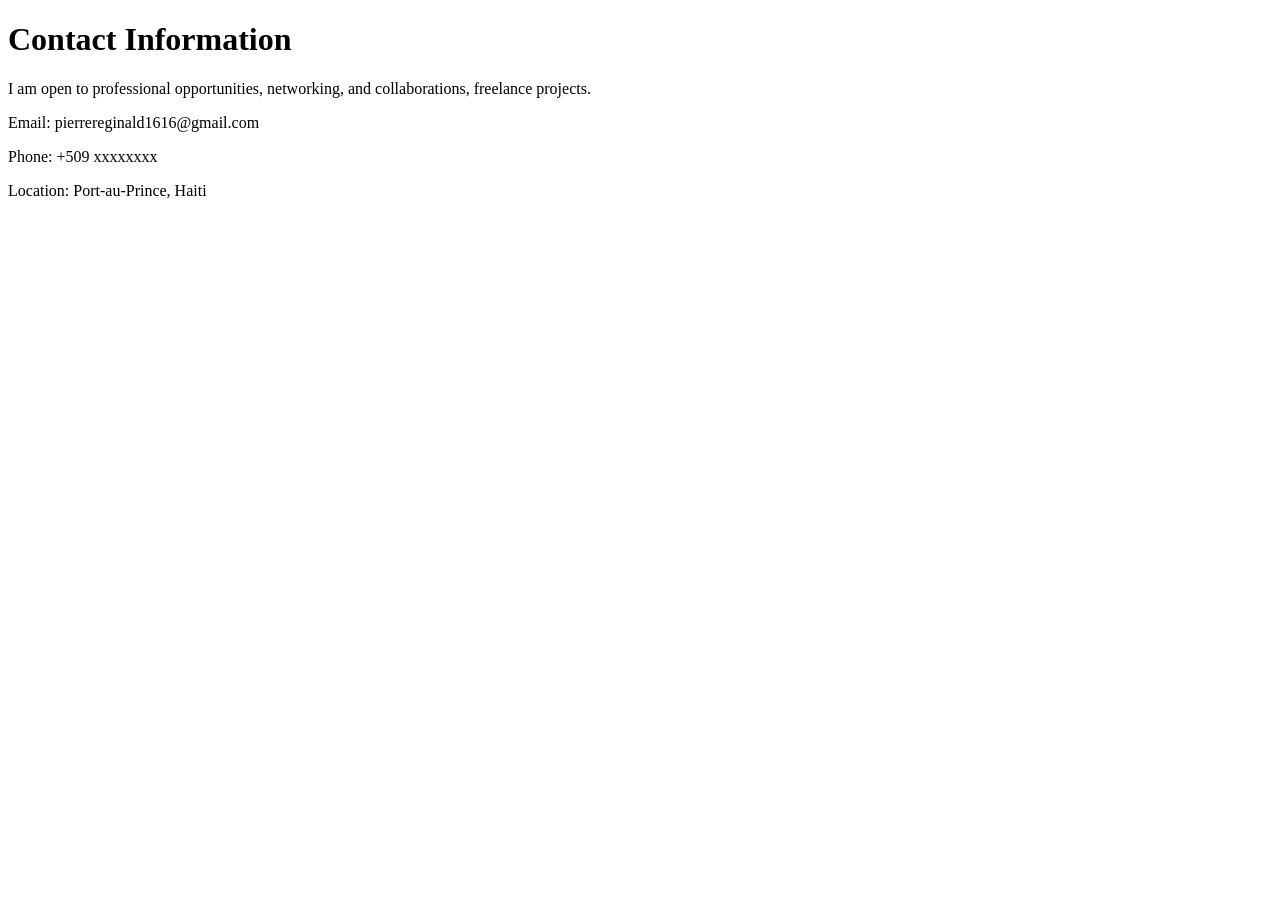
==== contact.html @ 817a190d "Add contact.html with contact information" ====
<!DOCTYPE html>
<html lang="en">
<head>
    <meta charset="UTF-8">
    <meta name="viewport" content="width=device-width, initial-scale=1.0">
    <title>Contact Me</title>
</head>
<body>
    <h1>Contact Information</h1>
    <p>I am open to professional opportunities, networking, and collaborations, freelance projects.</p>
    <p>Email: pierrereginald1616@gmail.com</p>
    <p>Phone: +509 xxxxxxxx</p>
    <p>Location: Port-au-Prince, Haiti</p>
</body>
</html>
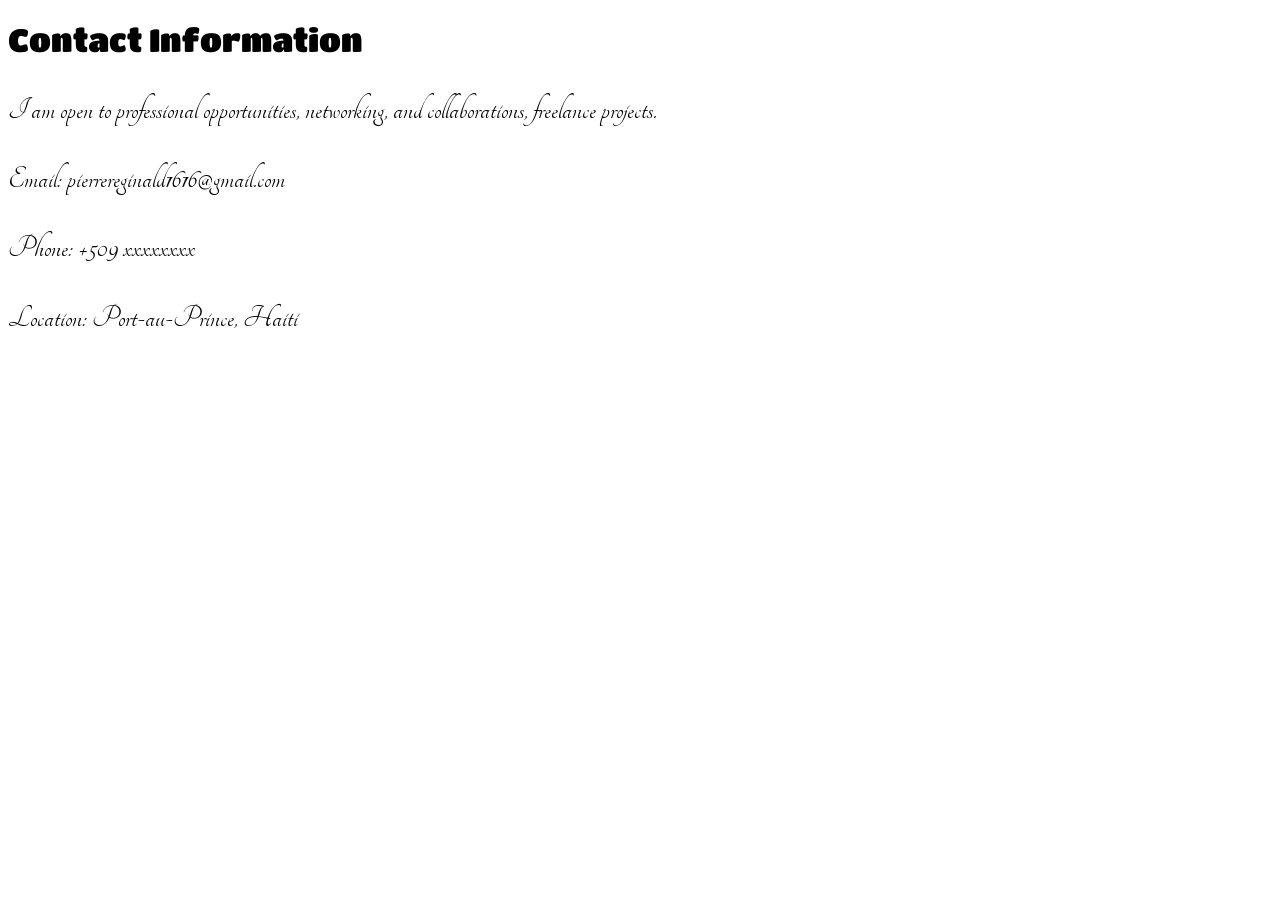
==== commit 0b4ecab8: "Update contact.html" ====
--- a/contact.html
+++ b/contact.html
@@ -4,6 +4,13 @@
     <meta charset="UTF-8">
     <meta name="viewport" content="width=device-width, initial-scale=1.0">
     <title>Contact Me</title>
+
+    <link rel="stylesheet" href="./style.css">
+
+    <link rel="preconnect" href="https://fonts.googleapis.com">
+<link rel="preconnect" href="https://fonts.gstatic.com" crossorigin>
+<link href="https://fonts.googleapis.com/css2?family=Courgette&family=Tangerine:wght@400;700&family=Titan+One&display=swap" rel="stylesheet">
+
 </head>
 <body>
     <h1>Contact Information</h1>
--- a/style.css
+++ b/style.css
@@ -0,0 +1,18 @@
+img {
+    width: 250px;
+}
+
+h1,h2 {
+  font-family: "Titan One", sans-serif;
+  font-weight: 400;
+  font-style: normal;
+}
+
+p,li,a {
+  font-family: "Tangerine", cursive;
+  font-weight: 400;
+  font-style: normal;
+  font-size: 25pt;
+}
+
+
